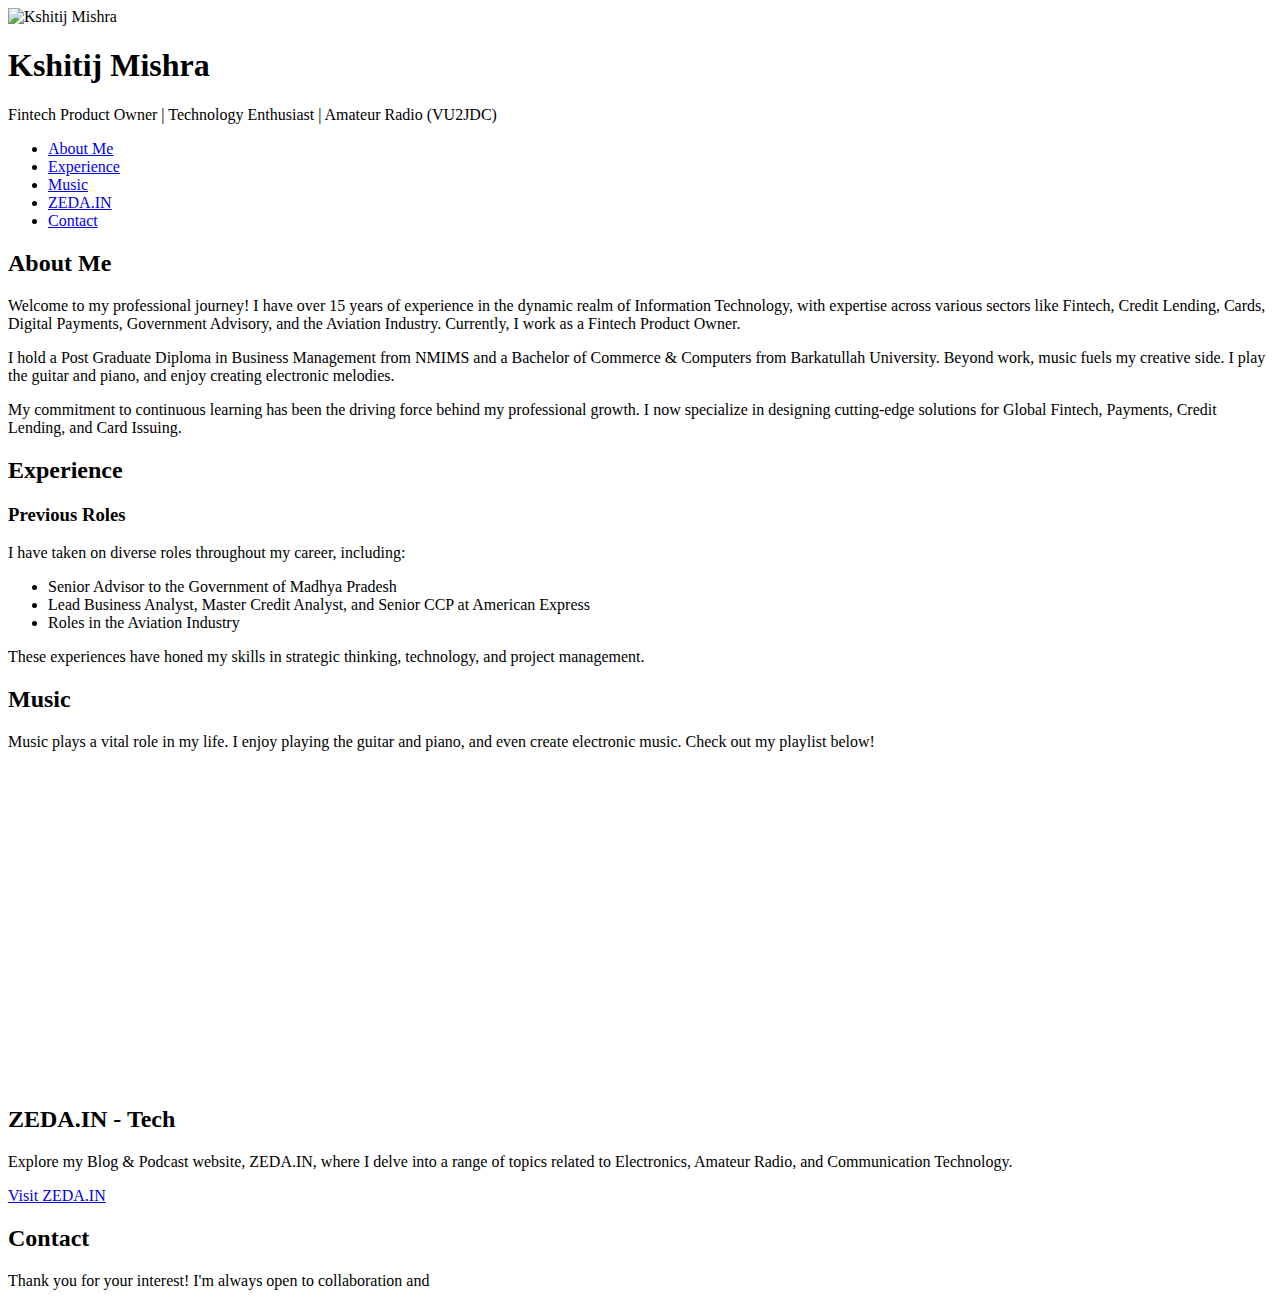
==== index1.html @ bbb85be6 "Create index1.html" ====
<!DOCTYPE html>
<html lang="en">
<head>
  <meta charset="UTF-8">
  <meta name="viewport" content="width=device-width, initial-scale=1.0">
  <title>Kshitij Mishra | Fintech & Tech Enthusiast</title>
  <meta name="description" content="Welcome to Kshitij Mishra's professional journey. Explore his experience in Fintech, government advisory, and his passion for technology and music.">
  <meta name="keywords" content="Kshitij Mishra, Fintech, Technology, Music, Amateur Radio, Ham Radio">
  <link rel="icon" type="image/png" href="Kshitij_Mishra.png">
  <link rel="stylesheet" href="style.css">
</head>
<body>
  <header class="header">
    <img class="profile-pic" src="Kshitij_Mishra.jpg" alt="Kshitij Mishra">
    <h1>Kshitij Mishra</h1>
    <p class="subtitle">Fintech Product Owner | Technology Enthusiast | Amateur Radio (VU2JDC)</p>
  </header>

  <nav class="nav">
    <ul>
      <li><a href="#about">About Me</a></li>
      <li><a href="#experience">Experience</a></li>
      <li><a href="#music">Music</a></li>
      <li><a href="#zeda">ZEDA.IN</a></li>
      <li><a href="#contact">Contact</a></li>
    </ul>
  </nav>

  <main>
    <section class="section" id="about">
      <h2>About Me</h2>
      <p>Welcome to my professional journey! I have over 15 years of experience in the dynamic realm of Information Technology, with expertise across various sectors like Fintech, Credit Lending, Cards, Digital Payments, Government Advisory, and the Aviation Industry. Currently, I work as a Fintech Product Owner.</p>
      <p>I hold a Post Graduate Diploma in Business Management from NMIMS and a Bachelor of Commerce & Computers from Barkatullah University.  Beyond work, music fuels my creative side. I play the guitar and piano, and enjoy creating electronic melodies.</p>
      <p>My commitment to continuous learning has been the driving force behind my professional growth. I now specialize in designing cutting-edge solutions for Global Fintech, Payments, Credit Lending, and Card Issuing.</p>
    </section>

    <section class="section" id="experience">
      <h2>Experience</h2>
      <h3>Previous Roles</h3>
      <p>I have taken on diverse roles throughout my career, including:</p>
      <ul>
        <li>Senior Advisor to the Government of Madhya Pradesh</li>
        <li>Lead Business Analyst, Master Credit Analyst, and Senior CCP at American Express</li>
        <li>Roles in the Aviation Industry</li>
      </ul>
      <p>These experiences have honed my skills in strategic thinking, technology, and project management.</p>
    </section>

    <section class="section" id="music">
      <h2>Music</h2>
      <p>Music plays a vital role in my life. I enjoy playing the guitar and piano, and even create electronic music. Check out my playlist below!</p>
      <iframe width="560" height="315" src="https://www.youtube.com/embed/videoseries?si=y_MMzUQhQhAUly20&amp;list=PL5q3_F7X-hYT_7VDiShpJTonnMgRXefDc" title="YouTube video player" frameborder="0" allow="accelerometer; autoplay; clipboard-write; encrypted-media; gyroscope; picture-in-picture; web-share" allowfullscreen></iframe>
    </section>

    <section class="section" id="zeda">
      <h2>ZEDA.IN - Tech</h2>
      <p>Explore my Blog & Podcast website, ZEDA.IN, where I delve into a range of topics related to Electronics, Amateur Radio, and Communication Technology.</p>
      <a href="https://zeda.in" class="button" target="_blank">Visit ZEDA.IN</a>
    </section>

    <section class="section" id="contact">
      <h2>Contact</h2>
      <p>Thank you for your interest! I'm always open to collaboration and
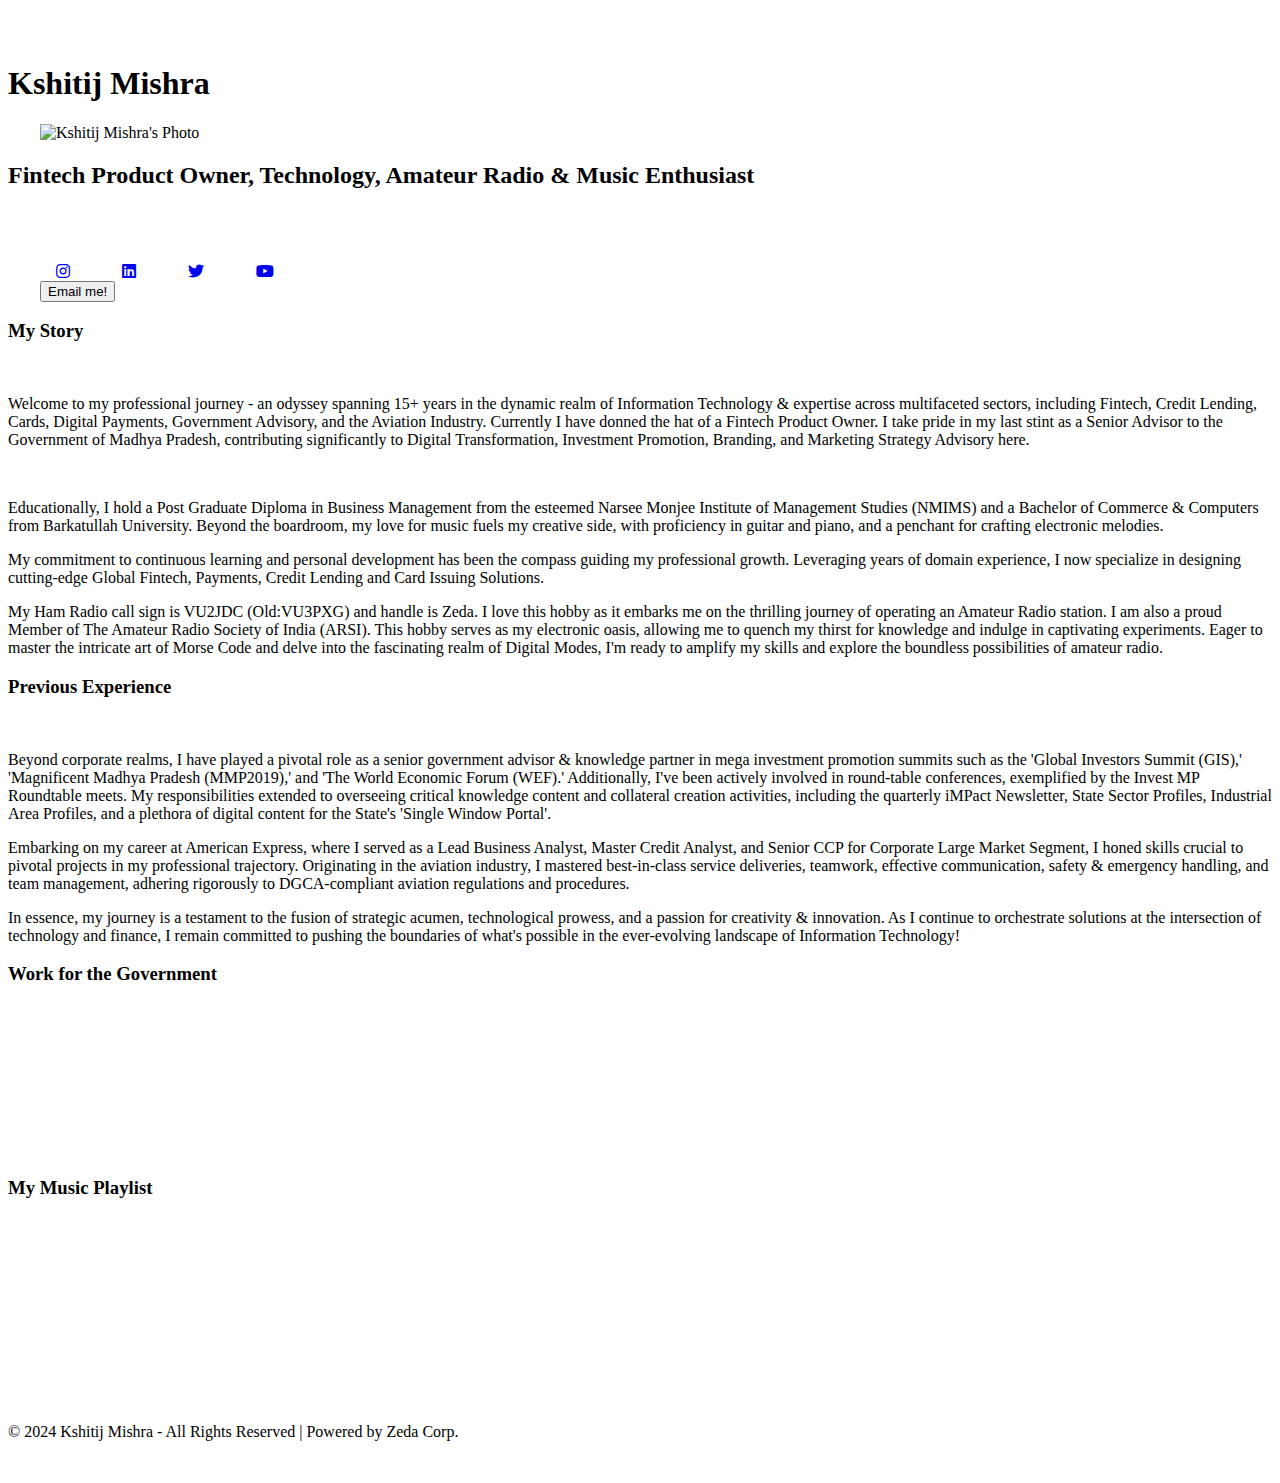
==== commit 78b7bc53: "Update index1.html" ====
--- a/index1.html
+++ b/index1.html
@@ -1,63 +1,156 @@
 <!DOCTYPE html>
 <html lang="en">
 <head>
-  <meta charset="UTF-8">
-  <meta name="viewport" content="width=device-width, initial-scale=1.0">
-  <title>Kshitij Mishra | Fintech & Tech Enthusiast</title>
-  <meta name="description" content="Welcome to Kshitij Mishra's professional journey. Explore his experience in Fintech, government advisory, and his passion for technology and music.">
-  <meta name="keywords" content="Kshitij Mishra, Fintech, Technology, Music, Amateur Radio, Ham Radio">
-  <link rel="icon" type="image/png" href="Kshitij_Mishra.png">
-  <link rel="stylesheet" href="style.css">
+    <meta charset="UTF-8">
+    <meta name="viewport" content="width=device-width, initial-scale=1.0">
+    <title>Kshitij Mishra - VU2JDC</title>
+    <meta name="description" content="Welcome to my professional journey in the dynamic realm of Information Technology.">
+    <meta name="keywords" content="Kshitij Mishra, Ham Radio, Fintech, Technology, Music, Profile">
+    <link rel="icon" type="image/png" href="Kshitij_Mishra.png">
+    <link rel="stylesheet" href="https://cdnjs.cloudflare.com/ajax/libs/font-awesome/6.0.0/css/all.min.css">
+    <link href="https://fonts.googleapis.com/css2?family=Poppins:wght@300;500;700&display=swap" rel="stylesheet">
+    <style>
+        body {
+            font-family: 'Poppins', sans-serif;
+            margin: 0;
+            padding: 0;
+            background-color: #f4f7fb;
+            color: #333;
+            line-height: 1.8;
+            transition: background-color 0.3s ease;
+        }
+        header {
+            background-color: #0a66c2;
+            color: white;
+            text-align: center;
+            padding: 40px 0;
+            position: sticky;
+            top: 0;
+            width: 100%;
+            z-index: 1000;
+            box-shadow: 0 4px 6px rgba(0, 0, 0, 0.1);
+        }
+        header img {
+            width: 120px;
+            height: 120px;
+            border-radius: 50%;
+            object-fit: cover;
+            margin-top: 20px;
+            box-shadow: 0 4px 8px rgba(0, 0, 0, 0.1);
+        }
+        h1, h2 {
+            font-weight: 500;
+        }
+        h2 {
+            font-size: 1.8em;
+        }
+        section {
+            max-width: 900px;
+            margin: 30px auto;
+            padding: 30px;
+            background-color: white;
+            box-shadow: 0 4px 10px rgba(0, 0, 0, 0.05);
+            border-radius: 10px;
+            text-align: justify;
+        }
+        p {
+            font-size: 1.1em;
+            line-height: 1.8;
+        }
+        h3 {
+            margin-top: 20px;
+            color: #0a66c2;
+            font-size: 1.4em;
+        }
+        .social-icons {
+            display: flex;
+            justify-content: center;
+            gap: 20px;
+            margin: 20px 0;
+        }
+        .social-icons a {
+            color: #0a66c2;
+            font-size: 28px;
+            transition: color 0.3s ease;
+        }
+        .social-icons a:hover {
+            color: #054586;
+        }
+        button {
+            background-color: #0a66c2;
+            color: white;
+            padding: 12px 20px;
+            border: none;
+            border-radius: 5px;
+            cursor: pointer;
+            transition: background-color 0.3s ease;
+        }
+        button:hover {
+            background-color: #054586;
+        }
+        iframe {
+            width: 100%;
+            height: 400px;
+            border-radius: 10px;
+            margin-bottom: 30px;
+        }
+        footer {
+            background-color: #054586;
+            color: white;
+            text-align: center;
+            padding: 15px 0;
+            position: relative;
+            width: 100%;
+            margin-top: 50px;
+        }
+        .fade-in {
+            animation: fadeIn 1s ease-in;
+        }
+        @keyframes fadeIn {
+            from { opacity: 0; }
+            to { opacity: 1; }
+        }
+    </style>
 </head>
 <body>
-  <header class="header">
-    <img class="profile-pic" src="Kshitij_Mishra.jpg" alt="Kshitij Mishra">
-    <h1>Kshitij Mishra</h1>
-    <p class="subtitle">Fintech Product Owner | Technology Enthusiast | Amateur Radio (VU2JDC)</p>
-  </header>
+    <header>
+        <h1>Kshitij Mishra</h1>
+        <img src="Kshitij_Mishra.jpg" alt="Kshitij Mishra's Photo">
+        <h2>Fintech Product Owner, Technology, Amateur Radio & Music Enthusiast</h2>
+    </header>
+    <section class="fade-in">
+        <div class="social-icons">
+            <a href="https://www.instagram.com/vu2jdc" target="_blank"><i class="fab fa-instagram"></i></a>
+            <a href="https://www.linkedin.com/in/vu2jdc/" target="_blank"><i class="fab fa-linkedin"></i></a>
+            <a href="https://x.com/VU2JDC" target="_blank"><i class="fab fa-twitter"></i></a>
+            <a href="https://www.youtube.com/@VU2JDC" target="_blank"><i class="fab fa-youtube"></i></a>
+        </div>
 
-  <nav class="nav">
-    <ul>
-      <li><a href="#about">About Me</a></li>
-      <li><a href="#experience">Experience</a></li>
-      <li><a href="#music">Music</a></li>
-      <li><a href="#zeda">ZEDA.IN</a></li>
-      <li><a href="#contact">Contact</a></li>
-    </ul>
-  </nav>
+        <button onclick="sendEmail()">Email me!</button>
 
-  <main>
-    <section class="section" id="about">
-      <h2>About Me</h2>
-      <p>Welcome to my professional journey! I have over 15 years of experience in the dynamic realm of Information Technology, with expertise across various sectors like Fintech, Credit Lending, Cards, Digital Payments, Government Advisory, and the Aviation Industry. Currently, I work as a Fintech Product Owner.</p>
-      <p>I hold a Post Graduate Diploma in Business Management from NMIMS and a Bachelor of Commerce & Computers from Barkatullah University.  Beyond work, music fuels my creative side. I play the guitar and piano, and enjoy creating electronic melodies.</p>
-      <p>My commitment to continuous learning has been the driving force behind my professional growth. I now specialize in designing cutting-edge solutions for Global Fintech, Payments, Credit Lending, and Card Issuing.</p>
-    </section>
+        <script>
+            function sendEmail() {
+                window.location.href = "mailto:kshitij.mishra@hotmail.com";
+            }
+        </script>
 
-    <section class="section" id="experience">
-      <h2>Experience</h2>
-      <h3>Previous Roles</h3>
-      <p>I have taken on diverse roles throughout my career, including:</p>
-      <ul>
-        <li>Senior Advisor to the Government of Madhya Pradesh</li>
-        <li>Lead Business Analyst, Master Credit Analyst, and Senior CCP at American Express</li>
-        <li>Roles in the Aviation Industry</li>
-      </ul>
-      <p>These experiences have honed my skills in strategic thinking, technology, and project management.</p>
-    </section>
+        <h3>My Story</h3>
+        <p>Welcome to my professional journey - an odyssey spanning 15+ years in the dynamic realm of Information Technology & expertise across multifaceted sectors, including Fintech, Credit Lending, Cards, Digital Payments, Government Advisory, and the Aviation Industry. Currently I have donned the hat of a Fintech Product Owner. I take pride in my last stint as a Senior Advisor to the Government of Madhya Pradesh, contributing significantly to Digital Transformation, Investment Promotion, Branding, and Marketing Strategy Advisory here.</p>
+        <p>Educationally, I hold a Post Graduate Diploma in Business Management from the esteemed Narsee Monjee Institute of Management Studies (NMIMS) and a Bachelor of Commerce & Computers from Barkatullah University. Beyond the boardroom, my love for music fuels my creative side, with proficiency in guitar and piano, and a penchant for crafting electronic melodies.</p>
+        <p>My commitment to continuous learning and personal development has been the compass guiding my professional growth. Leveraging years of domain experience, I now specialize in designing cutting-edge Global Fintech, Payments, Credit Lending and Card Issuing Solutions.</p>
+        <p>My Ham Radio call sign is VU2JDC (Old:VU3PXG) and handle is Zeda. I love this hobby as it embarks me on the thrilling journey of operating an Amateur Radio station. I am also a proud Member of The Amateur Radio Society of India (ARSI). This hobby serves as my electronic oasis, allowing me to quench my thirst for knowledge and indulge in captivating experiments. Eager to master the intricate art of Morse Code and delve into the fascinating realm of Digital Modes, I'm ready to amplify my skills and explore the boundless possibilities of amateur radio.</p>
+        <h3>Previous Experience</h3>
+        <p>Beyond corporate realms, I have played a pivotal role as a senior government advisor & knowledge partner in mega investment promotion summits such as the 'Global Investors Summit (GIS),' 'Magnificent Madhya Pradesh (MMP2019),' and 'The World Economic Forum (WEF).' Additionally, I've been actively involved in round-table conferences, exemplified by the Invest MP Roundtable meets. My responsibilities extended to overseeing critical knowledge content and collateral creation activities, including the quarterly iMPact Newsletter, State Sector Profiles, Industrial Area Profiles, and a plethora of digital content for the State's 'Single Window Portal'.</p>
+        <p>Embarking on my career at American Express, where I served as a Lead Business Analyst, Master Credit Analyst, and Senior CCP for Corporate Large Market Segment, I honed skills crucial to pivotal projects in my professional trajectory. Originating in the aviation industry, I mastered best-in-class service deliveries, teamwork, effective communication, safety & emergency handling, and team management, adhering rigorously to DGCA-compliant aviation regulations and procedures.</p>
+        <p>In essence, my journey is a testament to the fusion of strategic acumen, technological prowess, and a passion for creativity & innovation. As I continue to orchestrate solutions at the intersection of technology and finance, I remain committed to pushing the boundaries of what's possible in the ever-evolving landscape of Information Technology!</p>
+        <h3>Work for the Government</h3>
+        <iframe src="https://www.youtube.com/embed/videoseries?si=Vc-SlYf1dZvAG0Gy&list=PL5q3_F7X-hYSVSQtNHBoq9o2aoS6yJBRS" frameborder="0"></iframe>
+        <h3>My Music Playlist</h3>
+        <iframe src="https://www.youtube.com/embed/videoseries?si=y_MMzUQhQhAUly20&list=PL5q3_F7X-hYT_7VDiShpJTonnMgRXefDc" frameborder="0"></iframe>
+    </section>
 
-    <section class="section" id="music">
-      <h2>Music</h2>
-      <p>Music plays a vital role in my life. I enjoy playing the guitar and piano, and even create electronic music. Check out my playlist below!</p>
-      <iframe width="560" height="315" src="https://www.youtube.com/embed/videoseries?si=y_MMzUQhQhAUly20&amp;list=PL5q3_F7X-hYT_7VDiShpJTonnMgRXefDc" title="YouTube video player" frameborder="0" allow="accelerometer; autoplay; clipboard-write; encrypted-media; gyroscope; picture-in-picture; web-share" allowfullscreen></iframe>
-    </section>
-
-    <section class="section" id="zeda">
-      <h2>ZEDA.IN - Tech</h2>
-      <p>Explore my Blog & Podcast website, ZEDA.IN, where I delve into a range of topics related to Electronics, Amateur Radio, and Communication Technology.</p>
-      <a href="https://zeda.in" class="button" target="_blank">Visit ZEDA.IN</a>
-    </section>
-
-    <section class="section" id="contact">
-      <h2>Contact</h2>
-      <p>Thank you for your interest! I'm always open to collaboration and
+    <footer>
+        <p>&copy; 2024 Kshitij Mishra - All Rights Reserved | Powered by Zeda Corp.</p>
+    </footer>
+</body>
+</html>
